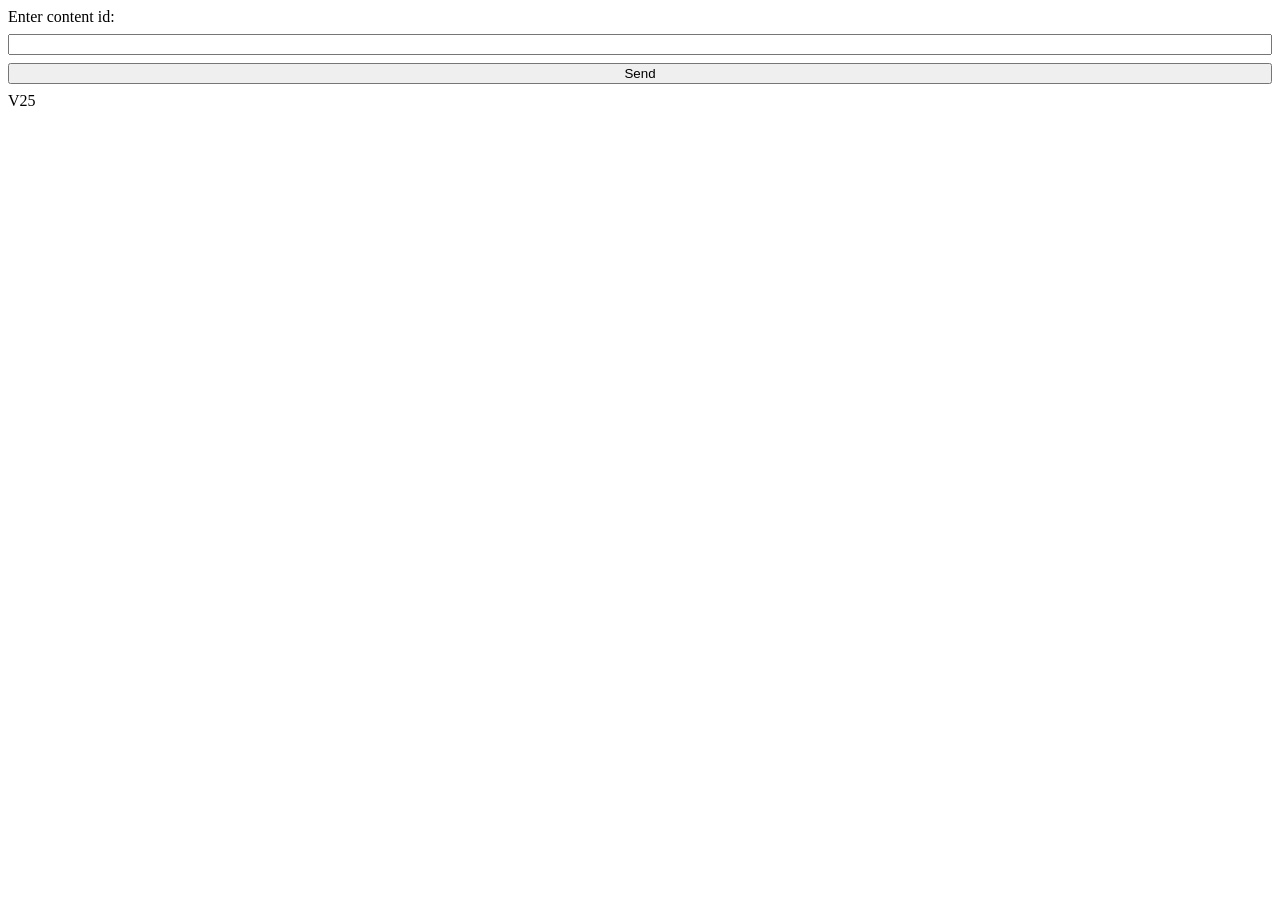
==== index.html @ f9c8a46a "Update" ====
<html lang="en">
<head>
    <meta charset="UTF-8">
    <meta name="viewport" content="width=device-width, initial-scale=1.0">
    <title>Document</title>
    <script src="./scripts/json.js" defer></script>
    <script src="./scripts/blocksdk.js" defer></script>
    <script src="./scripts/script.js" defer></script>
    <link rel="stylesheet" href="./css/styles.css">
</head>
<body>
    <label for="contentIdInput">Enter content id:</label>
    <input id="contentIdInput" type="text">
    <button id="sendButton">Send</button>
    <span>V25</span>
</body>
</html>
---- css/styles.css ----
body {
    display:flex;
    flex-direction: column;
    gap: 8px;
}

input {
    flex: 1;
}
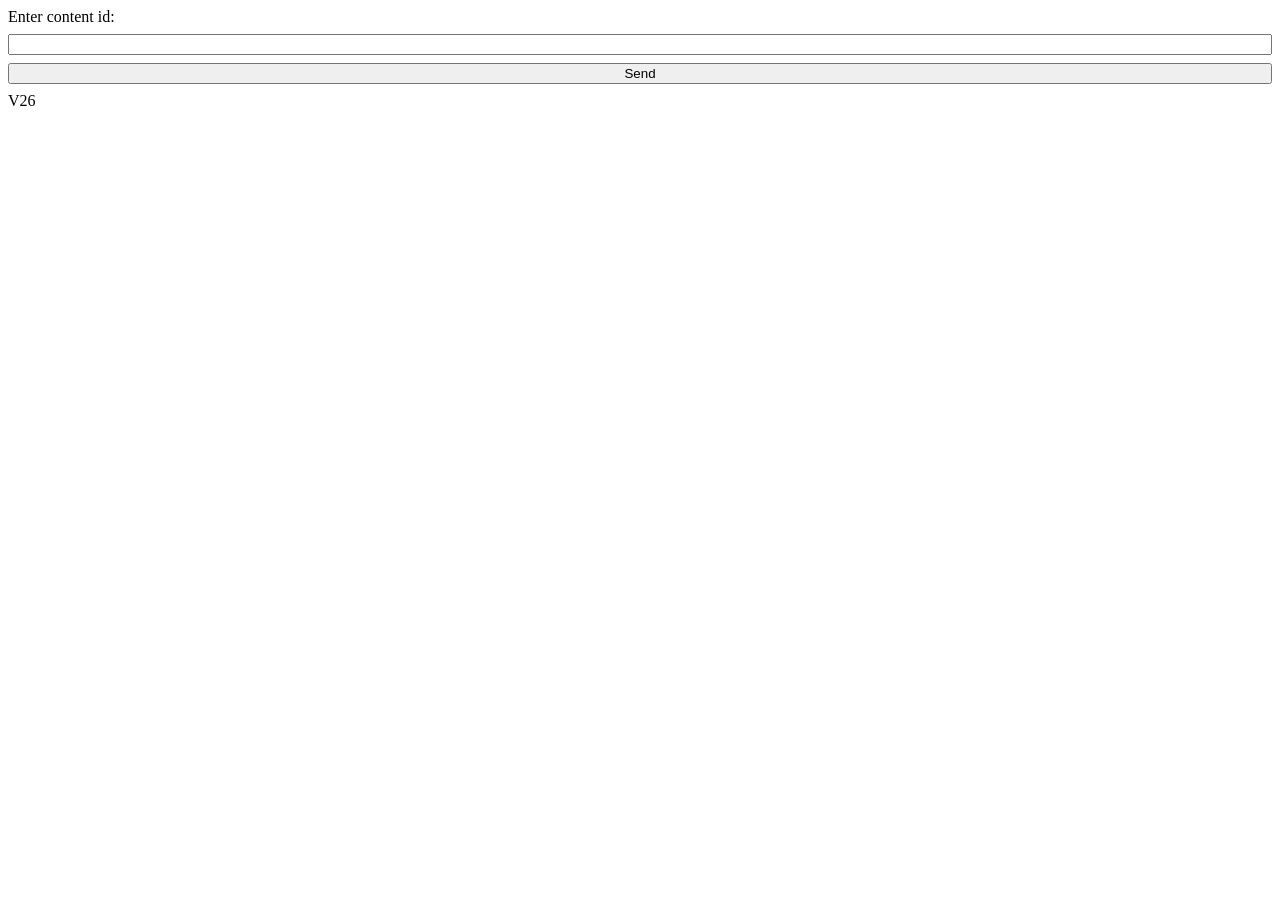
==== commit 4f1b8b8d: "1" ====
--- a/index.html
+++ b/index.html
@@ -12,6 +12,6 @@
     <label for="contentIdInput">Enter content id:</label>
     <input id="contentIdInput" type="text">
     <button id="sendButton">Send</button>
-    <span>V25</span>
+    <span>V26</span>
 </body>
 </html>
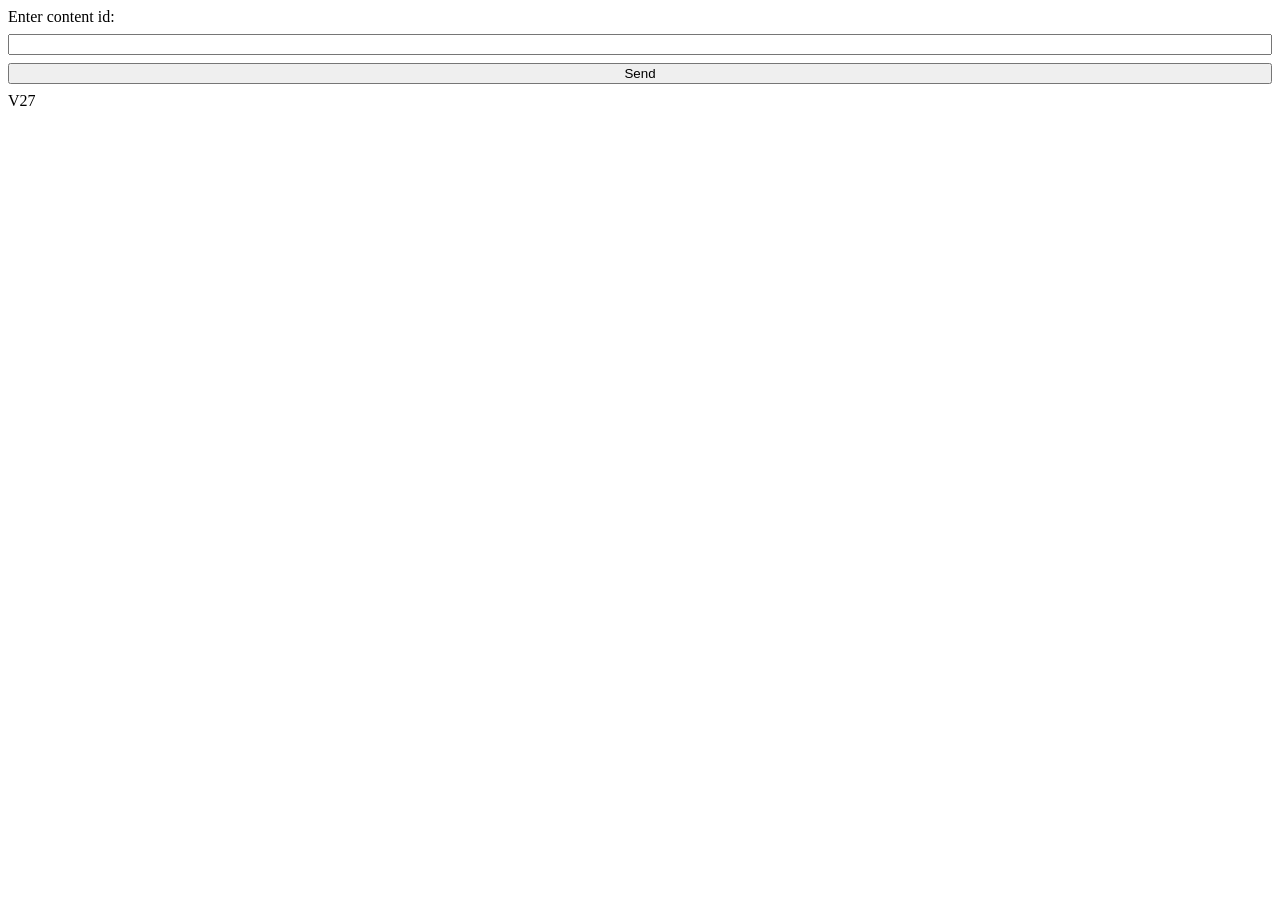
==== commit 20f997a3: "1" ====
--- a/index.html
+++ b/index.html
@@ -12,6 +12,6 @@
     <label for="contentIdInput">Enter content id:</label>
     <input id="contentIdInput" type="text">
     <button id="sendButton">Send</button>
-    <span>V26</span>
+    <span>V27</span>
 </body>
 </html>
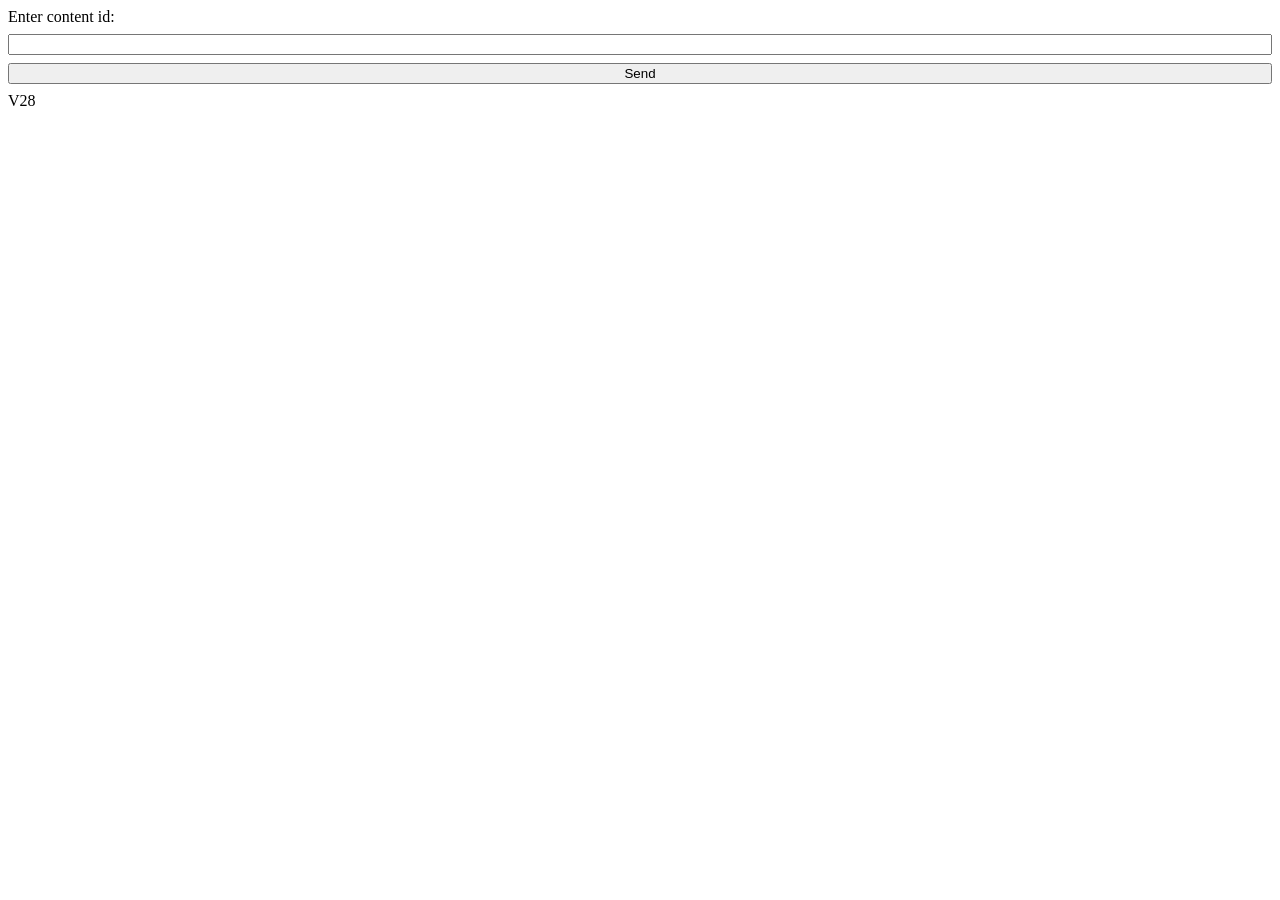
==== commit 00ae2613: "1" ====
--- a/index.html
+++ b/index.html
@@ -12,6 +12,6 @@
     <label for="contentIdInput">Enter content id:</label>
     <input id="contentIdInput" type="text">
     <button id="sendButton">Send</button>
-    <span>V27</span>
+    <span>V28</span>
 </body>
 </html>
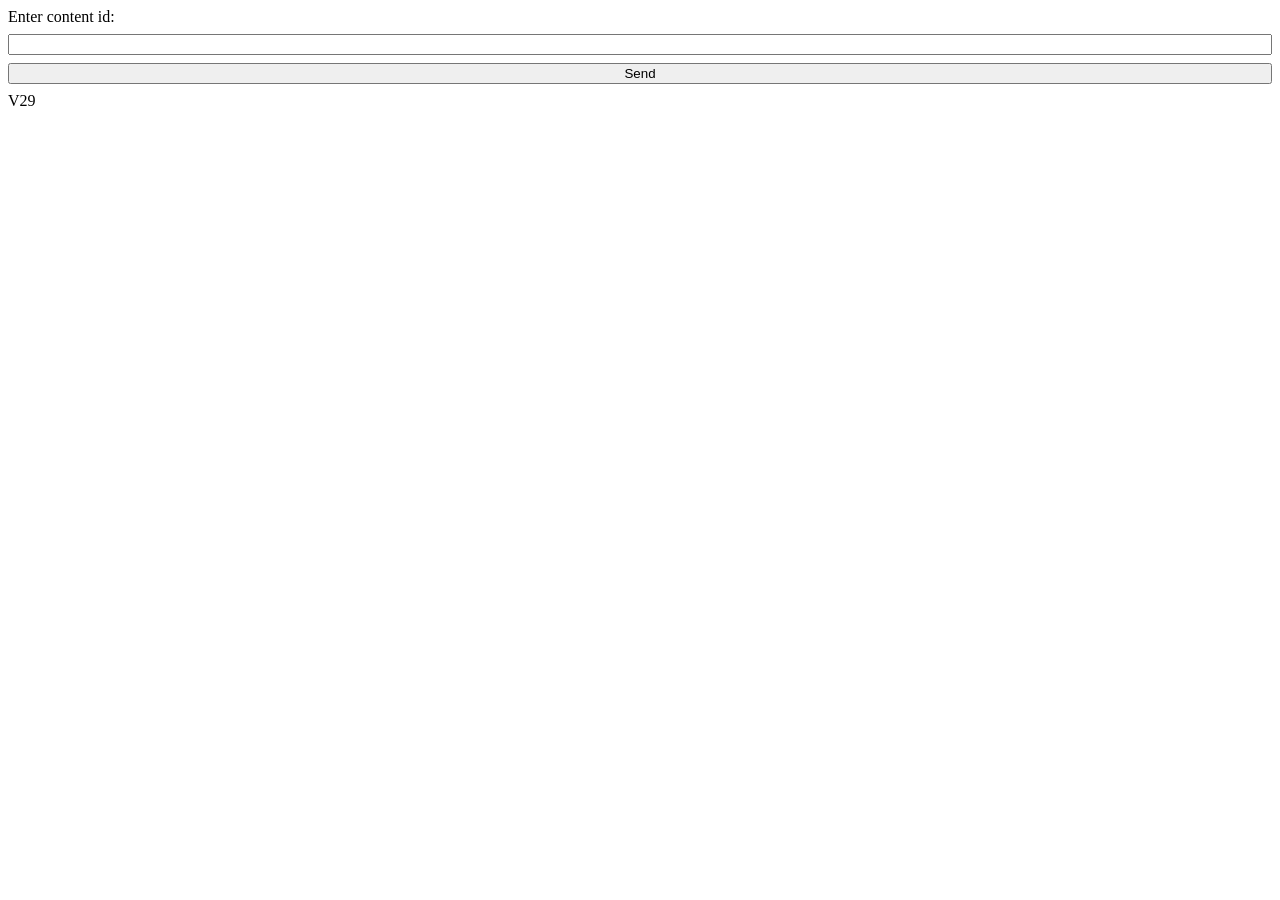
==== commit 7766e456: "1" ====
--- a/index.html
+++ b/index.html
@@ -12,6 +12,6 @@
     <label for="contentIdInput">Enter content id:</label>
     <input id="contentIdInput" type="text">
     <button id="sendButton">Send</button>
-    <span>V28</span>
+    <span>V29</span>
 </body>
 </html>
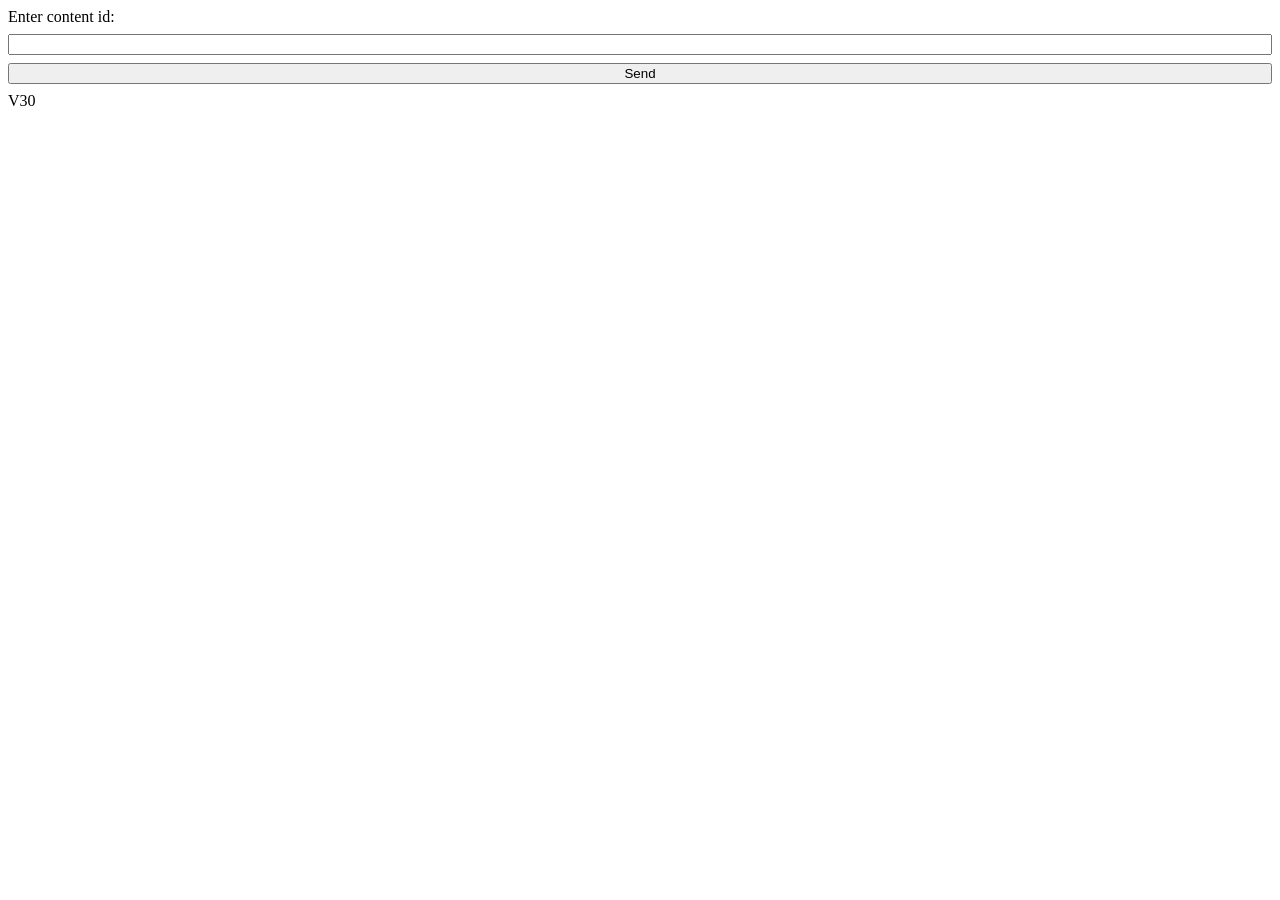
==== commit b939f894: "1" ====
--- a/index.html
+++ b/index.html
@@ -12,6 +12,6 @@
     <label for="contentIdInput">Enter content id:</label>
     <input id="contentIdInput" type="text">
     <button id="sendButton">Send</button>
-    <span>V29</span>
+    <span>V30</span>
 </body>
 </html>
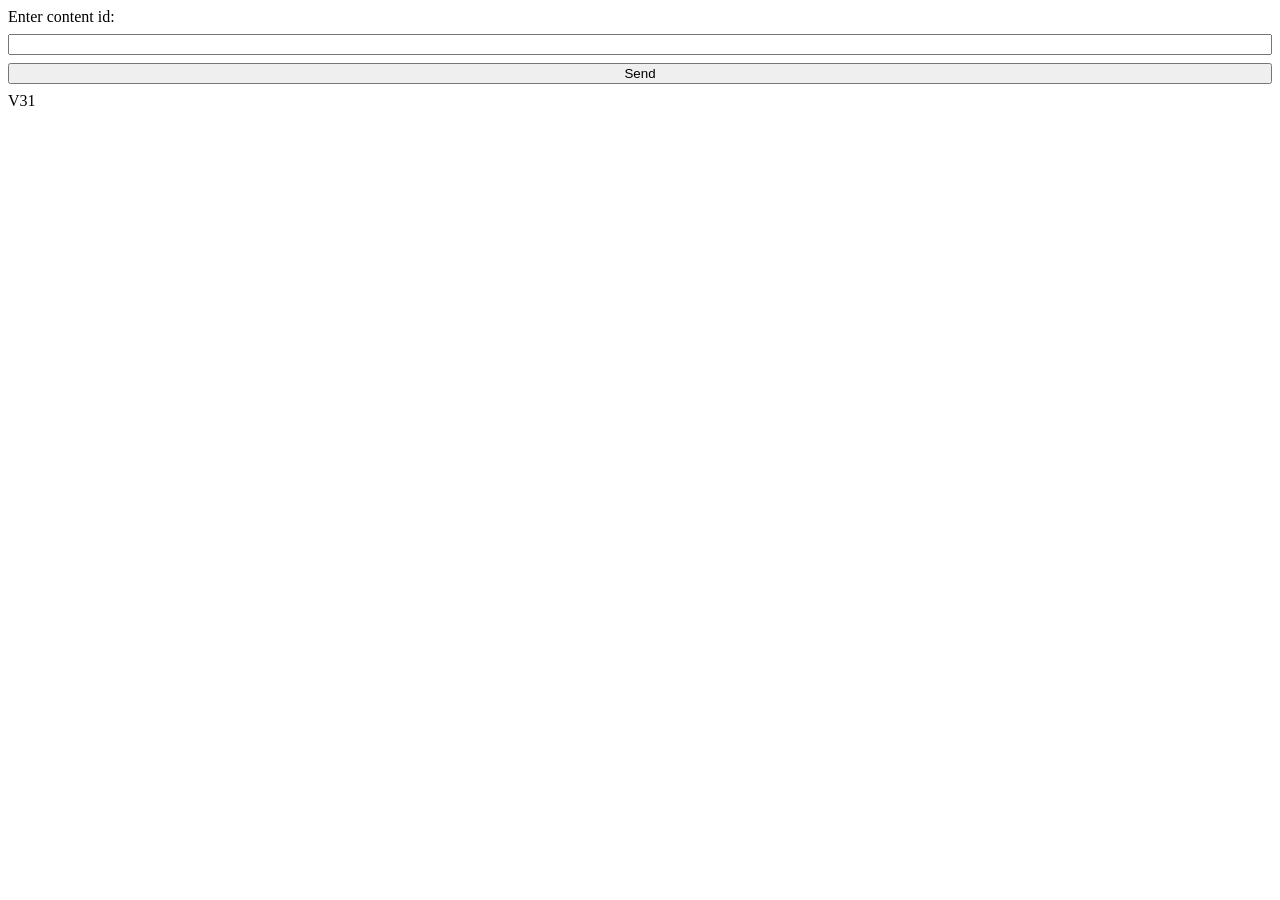
==== commit b389f4a6: "1" ====
--- a/index.html
+++ b/index.html
@@ -12,6 +12,6 @@
     <label for="contentIdInput">Enter content id:</label>
     <input id="contentIdInput" type="text">
     <button id="sendButton">Send</button>
-    <span>V30</span>
+    <span>V31</span>
 </body>
 </html>
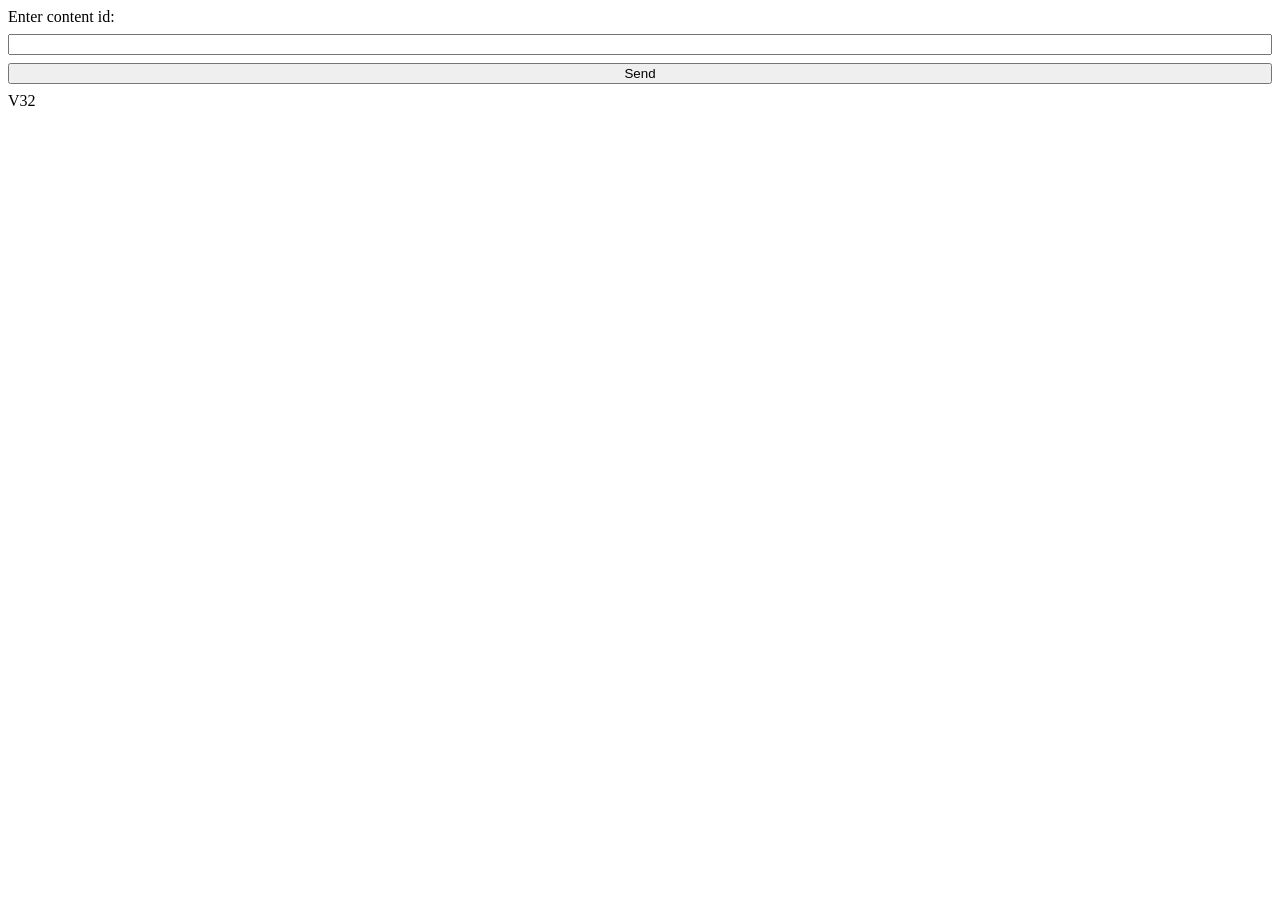
==== commit 6fcca921: "1" ====
--- a/index.html
+++ b/index.html
@@ -12,6 +12,6 @@
     <label for="contentIdInput">Enter content id:</label>
     <input id="contentIdInput" type="text">
     <button id="sendButton">Send</button>
-    <span>V31</span>
+    <span>V32</span>
 </body>
 </html>
